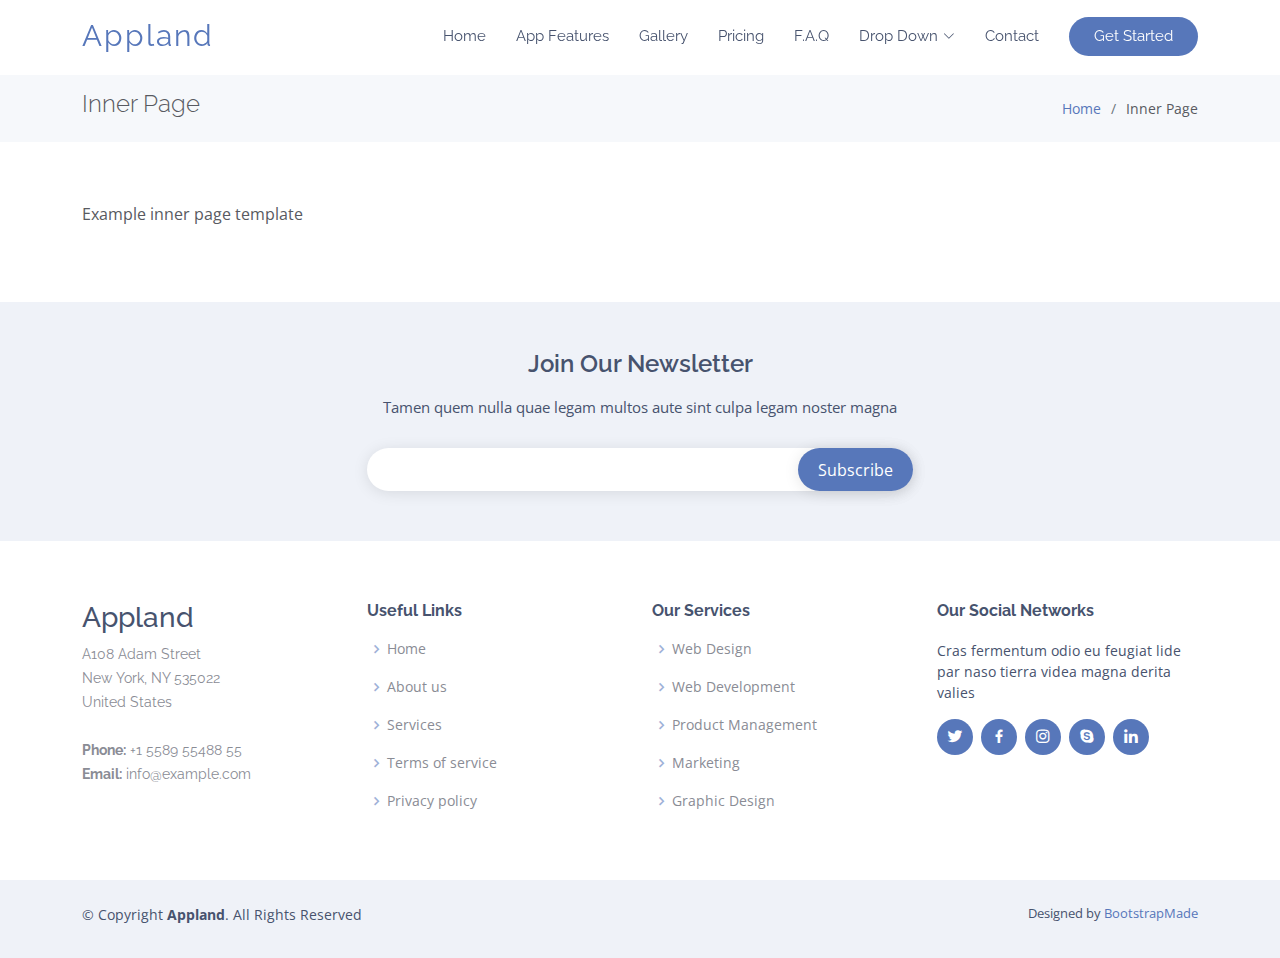
==== inner-page.html @ f6f249ee "Initial commit" ====
<!DOCTYPE html>
<html lang="en">

<head>
  <meta charset="utf-8">
  <meta content="width=device-width, initial-scale=1.0" name="viewport">

  <title>Inner Page - Appland Bootstrap Template</title>
  <meta content="" name="description">
  <meta content="" name="keywords">

  <!-- Favicons -->
  <link href="assets/img/favicon.png" rel="icon">
  <link href="assets/img/apple-touch-icon.png" rel="apple-touch-icon">

  <!-- Google Fonts -->
  <link href="https://fonts.googleapis.com/css?family=Open+Sans:300,300i,400,400i,600,600i,700,700i|Raleway:300,300i,400,400i,500,500i,600,600i,700,700i|Poppins:300,300i,400,400i,500,500i,600,600i,700,700i" rel="stylesheet">

  <!-- Vendor CSS Files -->
  <link href="assets/vendor/aos/aos.css" rel="stylesheet">
  <link href="assets/vendor/bootstrap/css/bootstrap.min.css" rel="stylesheet">
  <link href="assets/vendor/bootstrap-icons/bootstrap-icons.css" rel="stylesheet">
  <link href="assets/vendor/boxicons/css/boxicons.min.css" rel="stylesheet">
  <link href="assets/vendor/glightbox/css/glightbox.min.css" rel="stylesheet">
  <link href="assets/vendor/swiper/swiper-bundle.min.css" rel="stylesheet">

  <!-- Template Main CSS File -->
  <link href="assets/css/style.css" rel="stylesheet">

  <!-- =======================================================
  * Template Name: Appland
  * Updated: Jan 09 2024 with Bootstrap v5.3.2
  * Template URL: https://bootstrapmade.com/free-bootstrap-app-landing-page-template/
  * Author: BootstrapMade.com
  * License: https://bootstrapmade.com/license/
  ======================================================== -->
</head>

<body>

  <!-- ======= Header ======= -->
  <header id="header" class="fixed-top ">
    <div class="container d-flex align-items-center justify-content-between">

      <div class="logo">
        <h1><a href="index.html">Appland</a></h1>
        <!-- Uncomment below if you prefer to use an image logo -->
        <!-- <a href="index.html"><img src="assets/img/logo.png" alt="" class="img-fluid"></a>-->
      </div>

      <nav id="navbar" class="navbar">
        <ul>
          <li><a class="nav-link scrollto " href="#hero">Home</a></li>
          <li><a class="nav-link scrollto" href="#features">App Features</a></li>
          <li><a class="nav-link scrollto" href="#gallery">Gallery</a></li>
          <li><a class="nav-link scrollto" href="#pricing">Pricing</a></li>
          <li><a class="nav-link scrollto" href="#faq">F.A.Q</a></li>
          <li class="dropdown"><a href="#"><span>Drop Down</span> <i class="bi bi-chevron-down"></i></a>
            <ul>
              <li><a href="#">Drop Down 1</a></li>
              <li class="dropdown"><a href="#"><span>Deep Drop Down</span> <i class="bi bi-chevron-right"></i></a>
                <ul>
                  <li><a href="#">Deep Drop Down 1</a></li>
                  <li><a href="#">Deep Drop Down 2</a></li>
                  <li><a href="#">Deep Drop Down 3</a></li>
                  <li><a href="#">Deep Drop Down 4</a></li>
                  <li><a href="#">Deep Drop Down 5</a></li>
                </ul>
              </li>
              <li><a href="#">Drop Down 2</a></li>
              <li><a href="#">Drop Down 3</a></li>
              <li><a href="#">Drop Down 4</a></li>
            </ul>
          </li>
          <li><a class="nav-link scrollto" href="#contact">Contact</a></li>
          <li><a class="getstarted scrollto" href="#features">Get Started</a></li>
        </ul>
        <i class="bi bi-list mobile-nav-toggle"></i>
      </nav><!-- .navbar -->

    </div>
  </header><!-- End Header -->

  <main id="main">

    <!-- ======= Breadcrumbs Section ======= -->
    <section class="breadcrumbs">
      <div class="container">

        <div class="d-flex justify-content-between align-items-center">
          <h2>Inner Page</h2>
          <ol>
            <li><a href="index.html">Home</a></li>
            <li>Inner Page</li>
          </ol>
        </div>

      </div>
    </section><!-- End Breadcrumbs Section -->

    <section class="inner-page">
      <div class="container">
        <p>
          Example inner page template
        </p>
      </div>
    </section>

  </main><!-- End #main -->

  <!-- ======= Footer ======= -->
  <footer id="footer">

    <div class="footer-newsletter">
      <div class="container">
        <div class="row justify-content-center">
          <div class="col-lg-6">
            <h4>Join Our Newsletter</h4>
            <p>Tamen quem nulla quae legam multos aute sint culpa legam noster magna</p>
            <form action="" method="post">
              <input type="email" name="email"><input type="submit" value="Subscribe">
            </form>
          </div>
        </div>
      </div>
    </div>

    <div class="footer-top">
      <div class="container">
        <div class="row">

          <div class="col-lg-3 col-md-6 footer-contact">
            <h3>Appland</h3>
            <p>
              A108 Adam Street <br>
              New York, NY 535022<br>
              United States <br><br>
              <strong>Phone:</strong> +1 5589 55488 55<br>
              <strong>Email:</strong> info@example.com<br>
            </p>
          </div>

          <div class="col-lg-3 col-md-6 footer-links">
            <h4>Useful Links</h4>
            <ul>
              <li><i class="bx bx-chevron-right"></i> <a href="#">Home</a></li>
              <li><i class="bx bx-chevron-right"></i> <a href="#">About us</a></li>
              <li><i class="bx bx-chevron-right"></i> <a href="#">Services</a></li>
              <li><i class="bx bx-chevron-right"></i> <a href="#">Terms of service</a></li>
              <li><i class="bx bx-chevron-right"></i> <a href="#">Privacy policy</a></li>
            </ul>
          </div>

          <div class="col-lg-3 col-md-6 footer-links">
            <h4>Our Services</h4>
            <ul>
              <li><i class="bx bx-chevron-right"></i> <a href="#">Web Design</a></li>
              <li><i class="bx bx-chevron-right"></i> <a href="#">Web Development</a></li>
              <li><i class="bx bx-chevron-right"></i> <a href="#">Product Management</a></li>
              <li><i class="bx bx-chevron-right"></i> <a href="#">Marketing</a></li>
              <li><i class="bx bx-chevron-right"></i> <a href="#">Graphic Design</a></li>
            </ul>
          </div>

          <div class="col-lg-3 col-md-6 footer-links">
            <h4>Our Social Networks</h4>
            <p>Cras fermentum odio eu feugiat lide par naso tierra videa magna derita valies</p>
            <div class="social-links mt-3">
              <a href="#" class="twitter"><i class="bx bxl-twitter"></i></a>
              <a href="#" class="facebook"><i class="bx bxl-facebook"></i></a>
              <a href="#" class="instagram"><i class="bx bxl-instagram"></i></a>
              <a href="#" class="google-plus"><i class="bx bxl-skype"></i></a>
              <a href="#" class="linkedin"><i class="bx bxl-linkedin"></i></a>
            </div>
          </div>

        </div>
      </div>
    </div>

    <div class="container py-4">
      <div class="copyright">
        &copy; Copyright <strong><span>Appland</span></strong>. All Rights Reserved
      </div>
      <div class="credits">
        <!-- All the links in the footer should remain intact. -->
        <!-- You can delete the links only if you purchased the pro version. -->
        <!-- Licensing information: https://bootstrapmade.com/license/ -->
        <!-- Purchase the pro version with working PHP/AJAX contact form: https://bootstrapmade.com/free-bootstrap-app-landing-page-template/ -->
        Designed by <a href="https://bootstrapmade.com/">BootstrapMade</a>
      </div>
    </div>
  </footer><!-- End Footer -->

  <a href="#" class="back-to-top d-flex align-items-center justify-content-center"><i class="bi bi-arrow-up-short"></i></a>

  <!-- Vendor JS Files -->
  <script src="assets/vendor/aos/aos.js"></script>
  <script src="assets/vendor/bootstrap/js/bootstrap.bundle.min.js"></script>
  <script src="assets/vendor/glightbox/js/glightbox.min.js"></script>
  <script src="assets/vendor/swiper/swiper-bundle.min.js"></script>
  <script src="assets/vendor/php-email-form/validate.js"></script>

  <!-- Template Main JS File -->
  <script src="assets/js/main.js"></script>

</body>

</html>
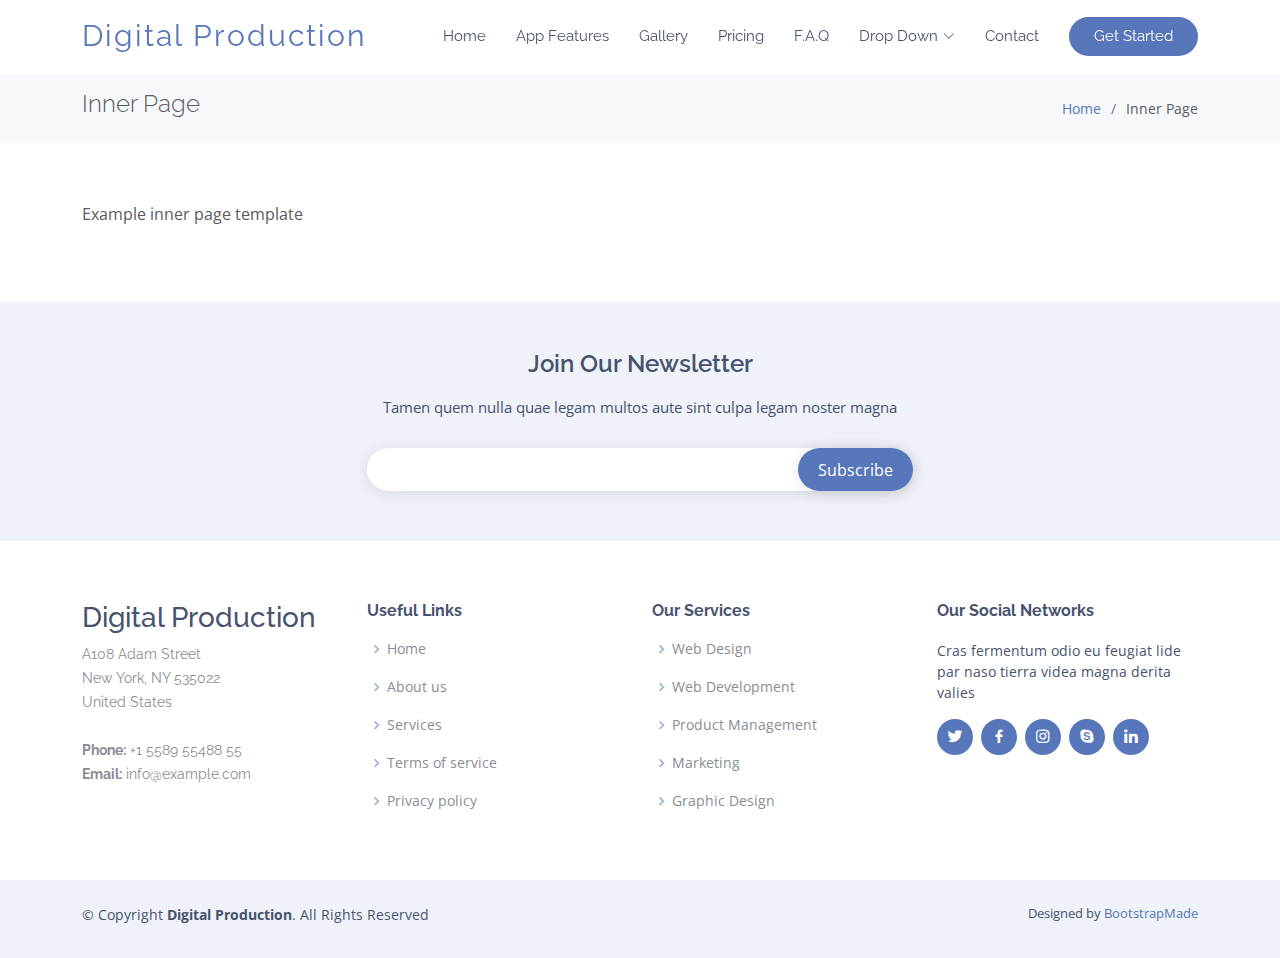
==== commit c40d197a: "update" ====
--- a/inner-page.html
+++ b/inner-page.html
@@ -5,7 +5,7 @@
   <meta charset="utf-8">
   <meta content="width=device-width, initial-scale=1.0" name="viewport">
 
-  <title>Inner Page - Appland Bootstrap Template</title>
+  <title>Inner Page - Digital Production Bootstrap Template</title>
   <meta content="" name="description">
   <meta content="" name="keywords">
 
@@ -28,8 +28,8 @@
   <link href="assets/css/style.css" rel="stylesheet">
 
   <!-- =======================================================
-  * Template Name: Appland
-  * Updated: Jan 09 2024 with Bootstrap v5.3.2
+  * Template Name: Digital Production
+  * Updated: Jan 09 2024 with Bootstrap v5.3.2
   * Template URL: https://bootstrapmade.com/free-bootstrap-app-landing-page-template/
   * Author: BootstrapMade.com
   * License: https://bootstrapmade.com/license/
@@ -43,7 +43,7 @@
     <div class="container d-flex align-items-center justify-content-between">
 
       <div class="logo">
-        <h1><a href="index.html">Appland</a></h1>
+        <h1><a href="index.html">Digital Production</a></h1>
         <!-- Uncomment below if you prefer to use an image logo -->
         <!-- <a href="index.html"><img src="assets/img/logo.png" alt="" class="img-fluid"></a>-->
       </div>
@@ -130,7 +130,7 @@
         <div class="row">
 
           <div class="col-lg-3 col-md-6 footer-contact">
-            <h3>Appland</h3>
+            <h3>Digital Production</h3>
             <p>
               A108 Adam Street <br>
               New York, NY 535022<br>
@@ -180,7 +180,7 @@
 
     <div class="container py-4">
       <div class="copyright">
-        &copy; Copyright <strong><span>Appland</span></strong>. All Rights Reserved
+        &copy; Copyright <strong><span>Digital Production</span></strong>. All Rights Reserved
       </div>
       <div class="credits">
         <!-- All the links in the footer should remain intact. -->
--- a/assets/css/style.css
+++ b/assets/css/style.css
@@ -1,5 +1,5 @@
 /**
-* Template Name: Appland
+* Template Name: Digital Production
 * Updated: Jan 09 2024 with Bootstrap v5.3.2
 * Template URL: https://bootstrapmade.com/free-bootstrap-app-landing-page-template/
 * Author: BootstrapMade.com
